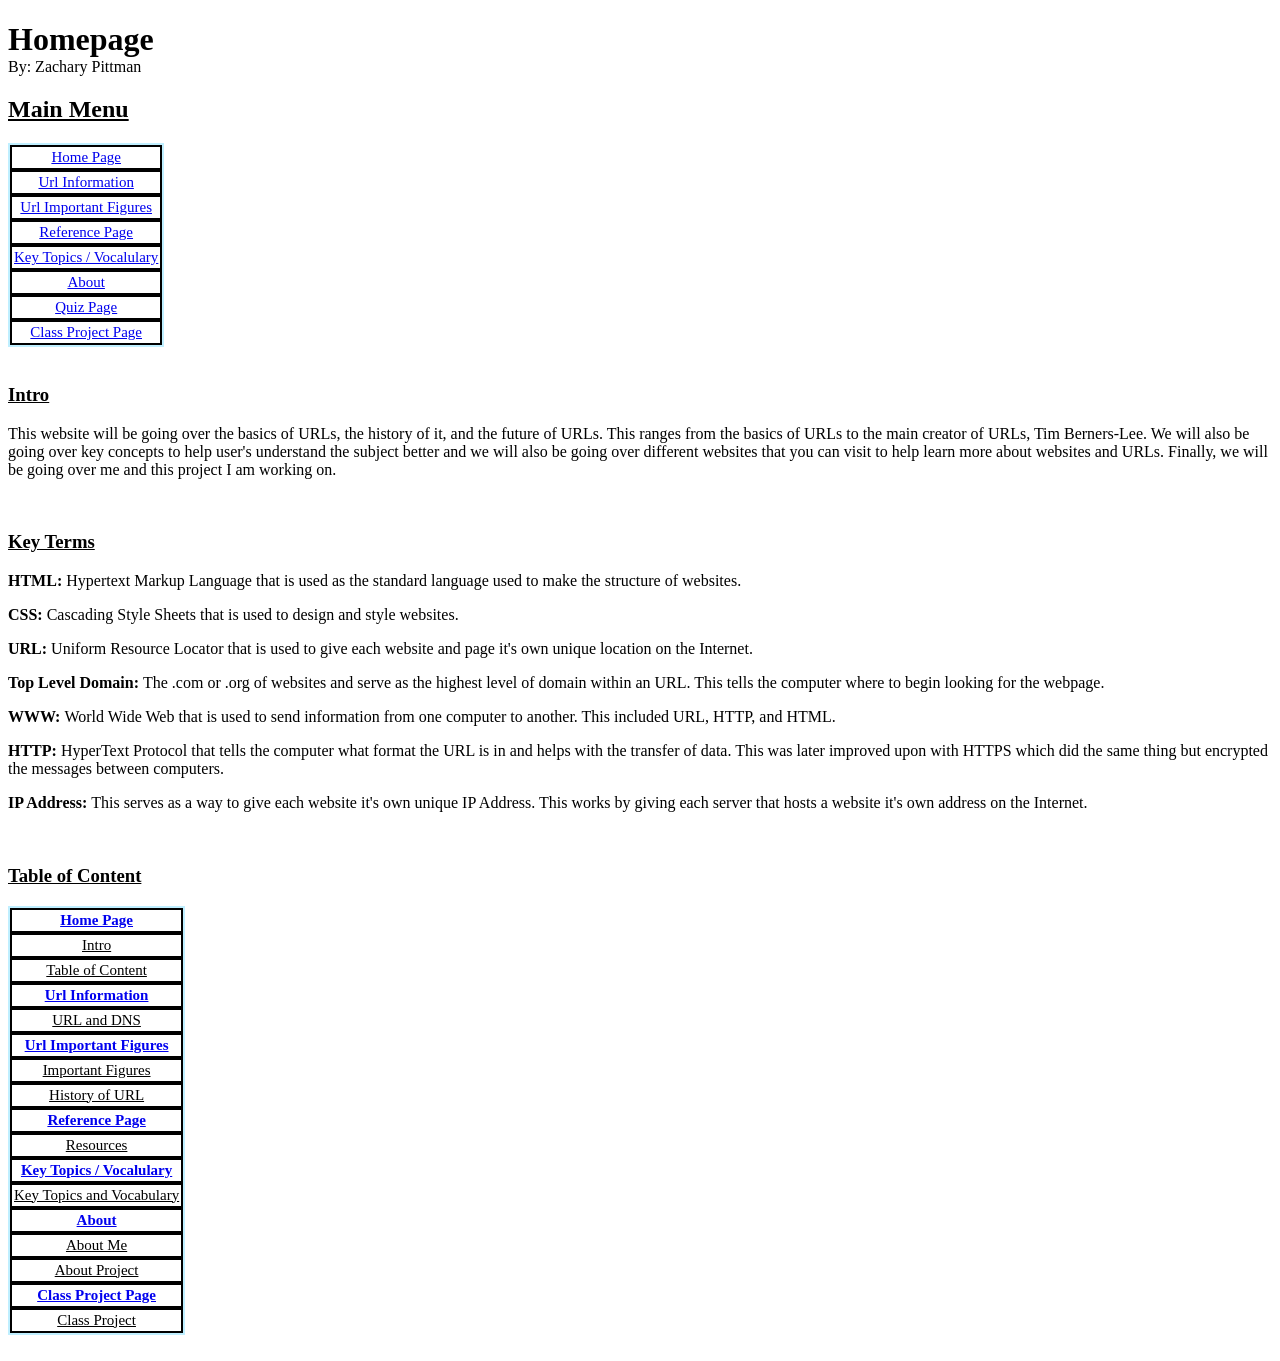
==== index.html @ 50686aff "Add link to Quiz Page in navigation" ====
<!DOCTYPE html>
<html>
  <head>
    <title>URL's and Their History Homepage</title>
    <!-- CSS File Here -->
    <link rel="stylesheet" href="style.css">
  </head>
  <body>
    <h1>Homepage</h1>
    <p class="name">By: Zachary Pittman</p>
    
    <!-- Here is my menu I will be using across all pages -->
    <h2><u>Main Menu</u></h2>
    <nav>
      <div class="container">
      <div><a href="index.html">Home Page</a></div>
      
      <div><a href="url-information.html">Url Information</a></div>
      
      <div><a href="url-figures.html">Url Important Figures</a></div>
      
      <div><a href="reference.html">Reference Page</a></div>
      
      <div><a href="key-topic.html">Key Topics / Vocalulary</a></div>
      
      <div><a href="about-page.html">About</a></div>

      <div><a href="quiz.html">Quiz Page</a></div>

      <div><a href="class-project.html">Class Project Page</a></div>
      </div>
      <br>
    </nav>
    
    <!-- This is the introduction to the page -->
    <h3 id="I"><u>Intro</u></h3>
    <p>This website will be going over the basics of URLs, the history of it, and the future of URLs. This ranges from the basics of URLs to the main creator of URLs, Tim Berners-Lee. We will also be going over key concepts to help user's understand the subject better and we will also be going over different websites that you can visit to help learn more about websites and URLs. Finally, we will be going over me and this project I am working on.</p>
    <br>
    <h3><u>Key Terms</u></h3>
    <p><b>HTML: </b>Hypertext Markup Language that is used as the standard language used to make the structure of websites.</p>
    <p><b>CSS: </b>Cascading Style Sheets that is used to design and style websites.</p>
    <p><b>URL: </b>Uniform Resource Locator that is used to give each website and page it's own unique location on the Internet.</p>
    <p><b>Top Level Domain: </b>The .com or .org of websites and serve as the highest level of domain within an URL. This tells the computer where to begin looking for the webpage.</p>
    <p><b>WWW: </b>World Wide Web that is used to send information from one computer to another. This included URL, HTTP, and HTML.</p>
    <p><b>HTTP: </b>HyperText Protocol that tells the computer what format the URL is in and helps with the transfer of data. This was later improved upon with HTTPS which did the same thing but encrypted the messages between computers.</p>
    <p><b>IP Address: </b>This serves as a way to give each website it's own unique IP Address. This works by giving each server that hosts a website it's own address on the Internet.</p>
    <br>

    <!-- This shows both the different webpages but also the major sections within them -->
    <h3 id="TC"><u>Table of Content</u></h3>
    <nav>
      <div class="container">
      <div><a class="top" href="index.html">Home Page</a></div>
      <div><a class="bottom" href="index.html#I">Intro</a></div>
      <div><a class="bottom" href="index.html#TC">Table of Content</a></div>
        
      <div><a class="top" href="url-information.html">Url Information</a></div>
      <div><a class="bottom" href="url-information.html#UD">URL and DNS</a></div>
        
      <div><a class="top" href="url-figures.html">Url Important Figures</a></div>
      <div><a class="bottom" href="url-figures.html#IP">Important Figures</a></div>
      <div><a class="bottom" href="url-figures.html#HU">History of URL</a></div>
        
      <div><a class="top" href="reference.html">Reference Page</a></div>
      <div><a class="bottom" href="reference.html#R">Resources</a></div>
        
      <div><a class="top" href="key-topic.html">Key Topics / Vocalulary</a></div>
      <div><a class="bottom" href="key-topic.html#KT">Key Topics and Vocabulary</a></div>
        
      <div><a class="top" href="about-page.html">About</a></div>
      <div><a class="bottom" href="about-page.html#AM">About Me</a></div>
      <div><a class="bottom" href="about-page.html#AP">About Project</a></div>

      <div><a class="top" href="class-project.html">Class Project Page</a></div>
      <div><a class="bottom" href="class-project.html#CP">Class Project</a></div>
      </div>
      <br>
    </nav>
  </body>
</html>
---- style.css ----
h5 + p {
  margin-top: 0;
}

h5 {
  margin-bottom: 0;
}


h1 {
  margin-bottom: 0;
}

/* Learned from https://www.w3schools.com/css/css_grid.asp */
.container {
display: grid;
grid-template-columns: 1fr;
width: fit-content;
max-width: 100%;
background-color: #bfefff;
padding: 2px;
}

p.name {
margin-top: 0;
}
.container div {
background-color: white;
border: 2px solid black;
max-width: 300px;
padding: 2px;
font-size: 15px;
text-align: center;
font-family: "Times New Roman", Times, sans-serif;
}

.container div:hover {
background-color: gray;
}

/* Got Information from w3schools.com */
th {
font-weight: bold;
font-style: italic;
}

table, th, td {
border: 2px solid #bfefff;
border-collapse: collapse;
}

img.founder {
width: 100px;
height: 100px;
}

/* top and bottom are for links in Table of Content */
a.top {
font-weight: bold;
}

a.bottom {
color: black;
font-decoration: none;
}
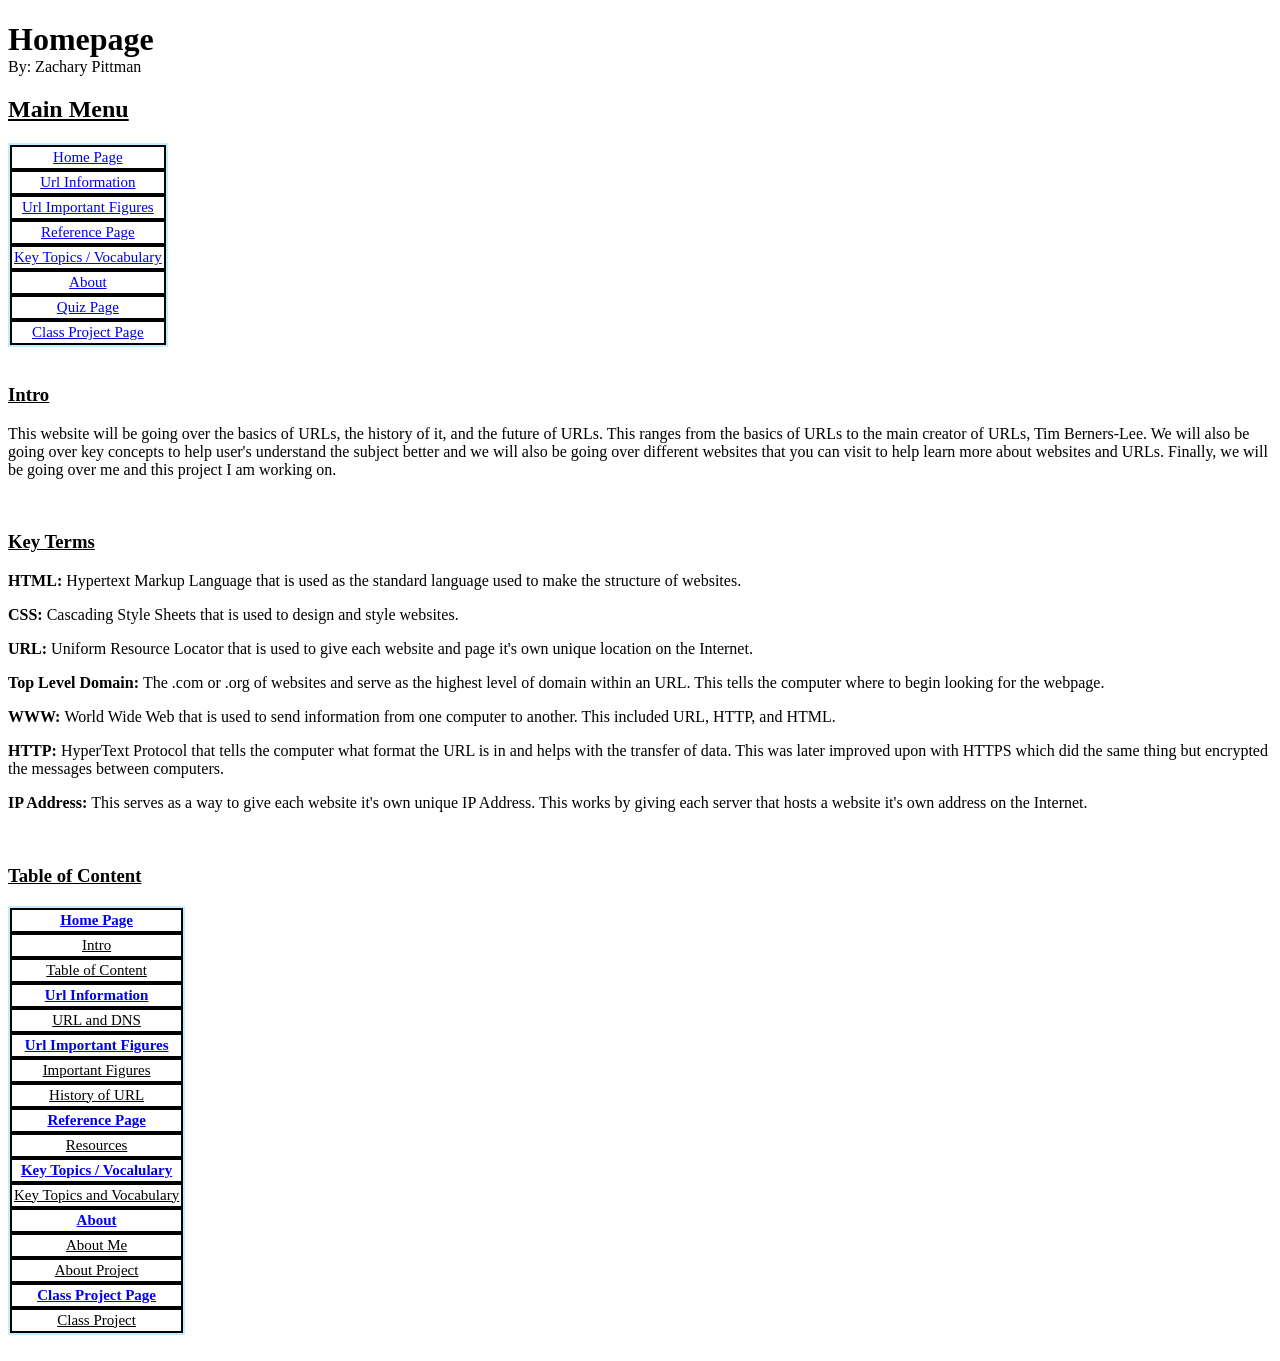
==== commit afd96688: "Fix typo in Key Topics link text" ====
--- a/index.html
+++ b/index.html
@@ -21,7 +21,7 @@
       
       <div><a href="reference.html">Reference Page</a></div>
       
-      <div><a href="key-topic.html">Key Topics / Vocalulary</a></div>
+      <div><a href="key-topic.html">Key Topics / Vocabulary</a></div>
       
       <div><a href="about-page.html">About</a></div>
 
--- a/style.css
+++ b/style.css
@@ -63,3 +63,11 @@
 color: black;
 font-decoration: none;
 }
+
+.pass-color {
+  color: green;
+}
+
+.fail-color {
+  color: red;
+}
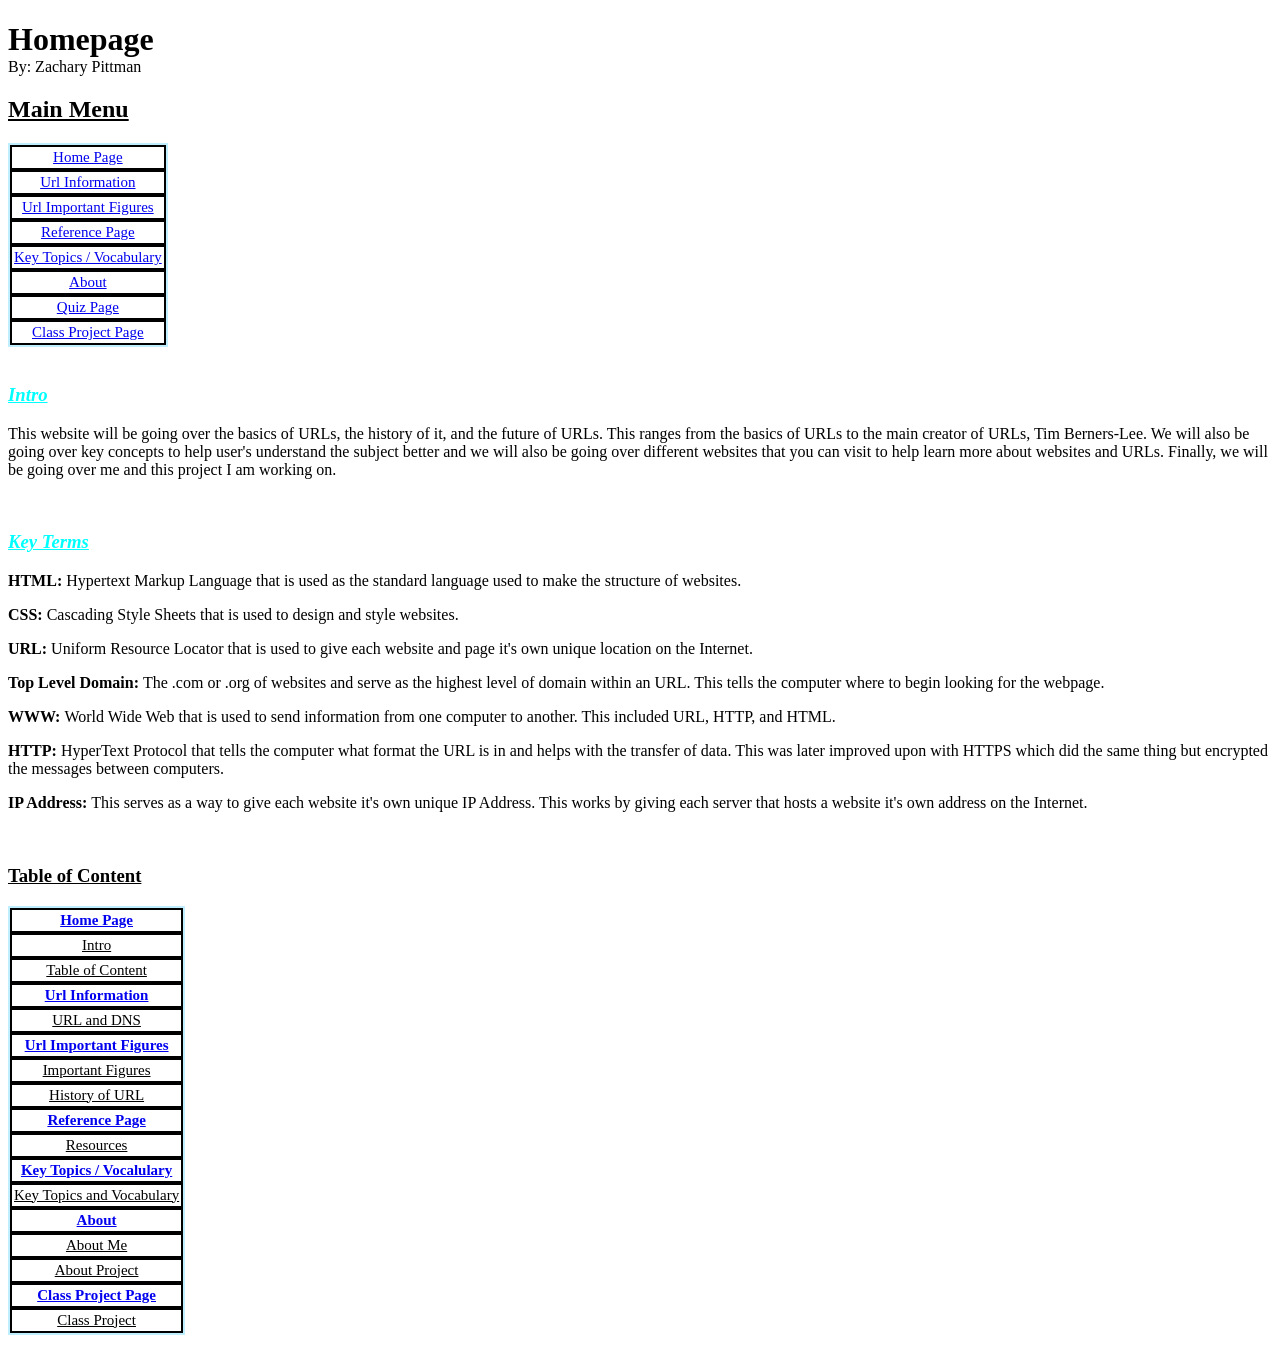
==== commit 8cf85df7: "Add class to section headers in index.html" ====
--- a/index.html
+++ b/index.html
@@ -33,10 +33,10 @@
     </nav>
     
     <!-- This is the introduction to the page -->
-    <h3 id="I"><u>Intro</u></h3>
+    <h3 id="I" class = "section"><u>Intro</u></h3>
     <p>This website will be going over the basics of URLs, the history of it, and the future of URLs. This ranges from the basics of URLs to the main creator of URLs, Tim Berners-Lee. We will also be going over key concepts to help user's understand the subject better and we will also be going over different websites that you can visit to help learn more about websites and URLs. Finally, we will be going over me and this project I am working on.</p>
     <br>
-    <h3><u>Key Terms</u></h3>
+    <h3 class = "section"><u>Key Terms</u></h3>
     <p><b>HTML: </b>Hypertext Markup Language that is used as the standard language used to make the structure of websites.</p>
     <p><b>CSS: </b>Cascading Style Sheets that is used to design and style websites.</p>
     <p><b>URL: </b>Uniform Resource Locator that is used to give each website and page it's own unique location on the Internet.</p>
--- a/style.css
+++ b/style.css
@@ -71,3 +71,10 @@
 .fail-color {
   color: red;
 }
+
+.section {
+font-weight: bold;
+font-style: italic;
+color: cyan;
+}
+
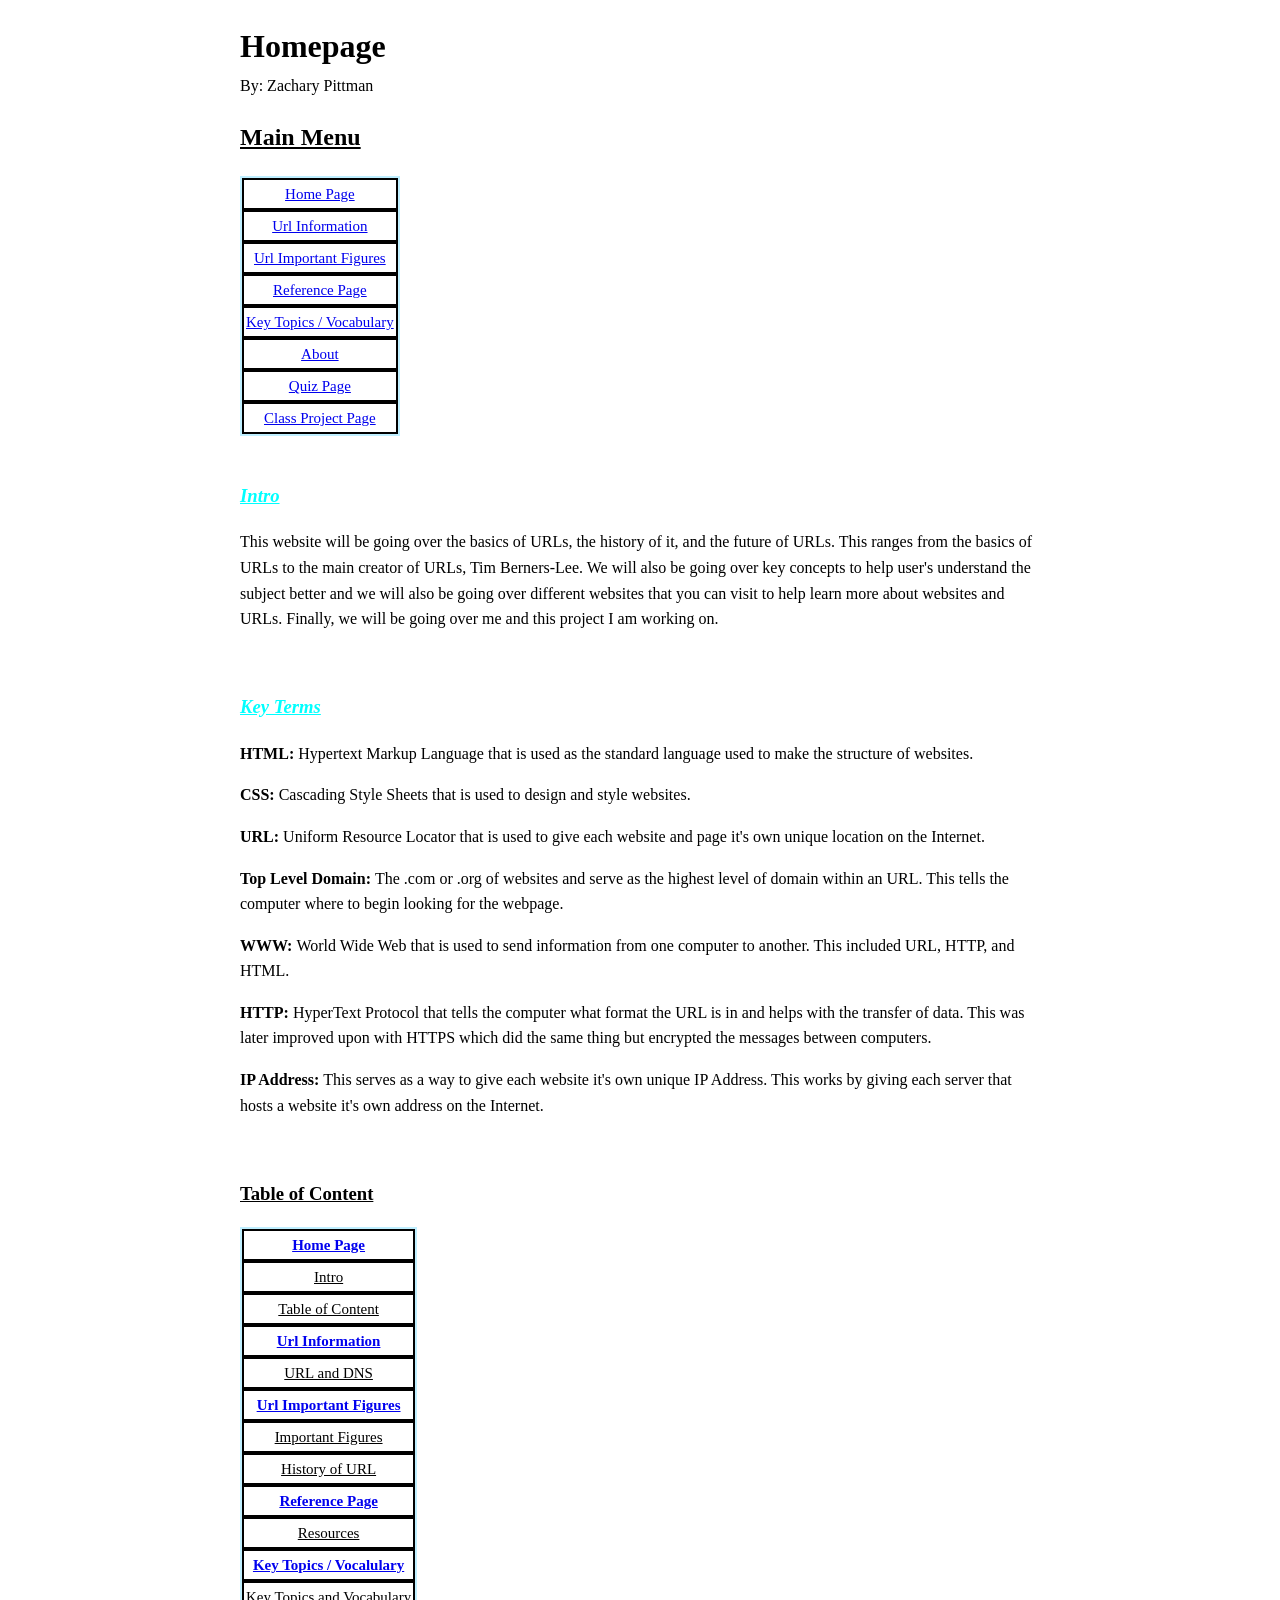
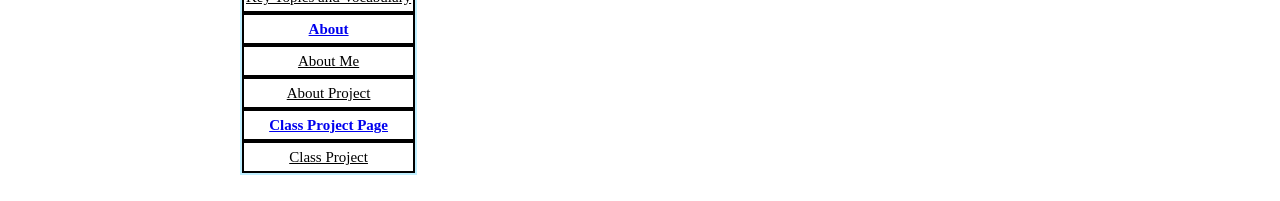
==== commit 3bdb2ff7: "Change body class from 'textRead' to 'readText'" ====
--- a/index.html
+++ b/index.html
@@ -5,7 +5,7 @@
     <!-- CSS File Here -->
     <link rel="stylesheet" href="style.css">
   </head>
-  <body>
+  <body class = "readText">
     <h1>Homepage</h1>
     <p class="name">By: Zachary Pittman</p>
     
--- a/style.css
+++ b/style.css
@@ -78,3 +78,9 @@
 color: cyan;
 }
 
+.readText {
+max-width: 800px;
+padding: 0 20;
+line-height: 1.6;
+margin: 0 auto;
+}
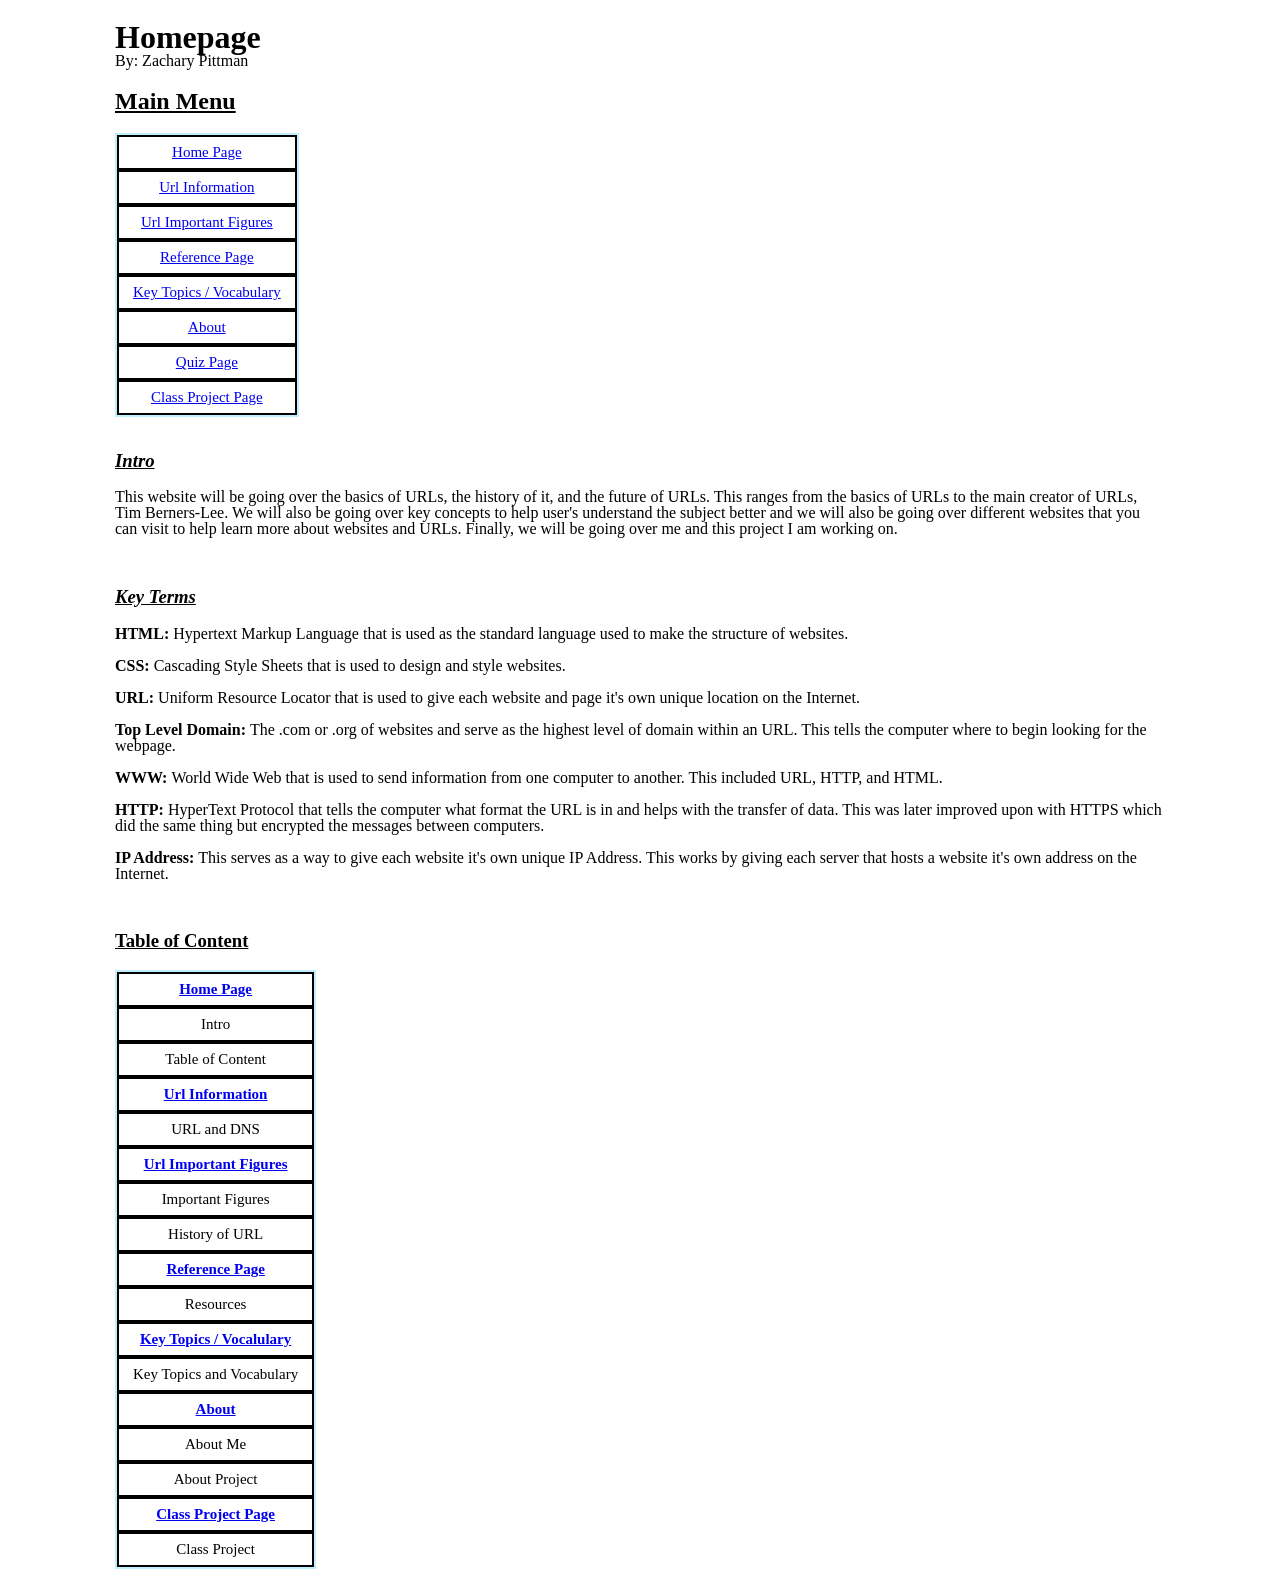
==== commit b0574197: "Update URL figures link identifier in index.html" ====
--- a/index.html
+++ b/index.html
@@ -58,7 +58,7 @@
       <div><a class="bottom" href="url-information.html#UD">URL and DNS</a></div>
         
       <div><a class="top" href="url-figures.html">Url Important Figures</a></div>
-      <div><a class="bottom" href="url-figures.html#IP">Important Figures</a></div>
+      <div><a class="bottom" href="url-figures.html#IF">Important Figures</a></div>
       <div><a class="bottom" href="url-figures.html#HU">History of URL</a></div>
         
       <div><a class="top" href="reference.html">Reference Page</a></div>
--- a/style.css
+++ b/style.css
@@ -28,7 +28,7 @@
 background-color: white;
 border: 2px solid black;
 max-width: 300px;
-padding: 2px;
+padding: 8px 14px;
 font-size: 15px;
 text-align: center;
 font-family: "Times New Roman", Times, sans-serif;
@@ -42,11 +42,15 @@
 th {
 font-weight: bold;
 font-style: italic;
+
 }
 
 table, th, td {
 border: 2px solid #bfefff;
 border-collapse: collapse;
+padding: 8px 12px;
+width: 100%;
+margin: 20px 0;
 }
 
 img.founder {
@@ -61,7 +65,7 @@
 
 a.bottom {
 color: black;
-font-decoration: none;
+text-decoration: none;
 }
 
 .pass-color {
@@ -75,12 +79,18 @@
 .section {
 font-weight: bold;
 font-style: italic;
-color: cyan;
+color: color: #006680;
 }
 
 .readText {
-max-width: 800px;
-padding: 0 20;
-line-height: 1.6;
+font-family: "Times New Roman", Times, sans-serif;
+max-width: 1050px;
+padding: 2 10px;
+line-height: 1;
 margin: 0 auto;
 }
+
+.question {
+  margin-bottom: 10px;
+  padding: 10px 12px;
+}
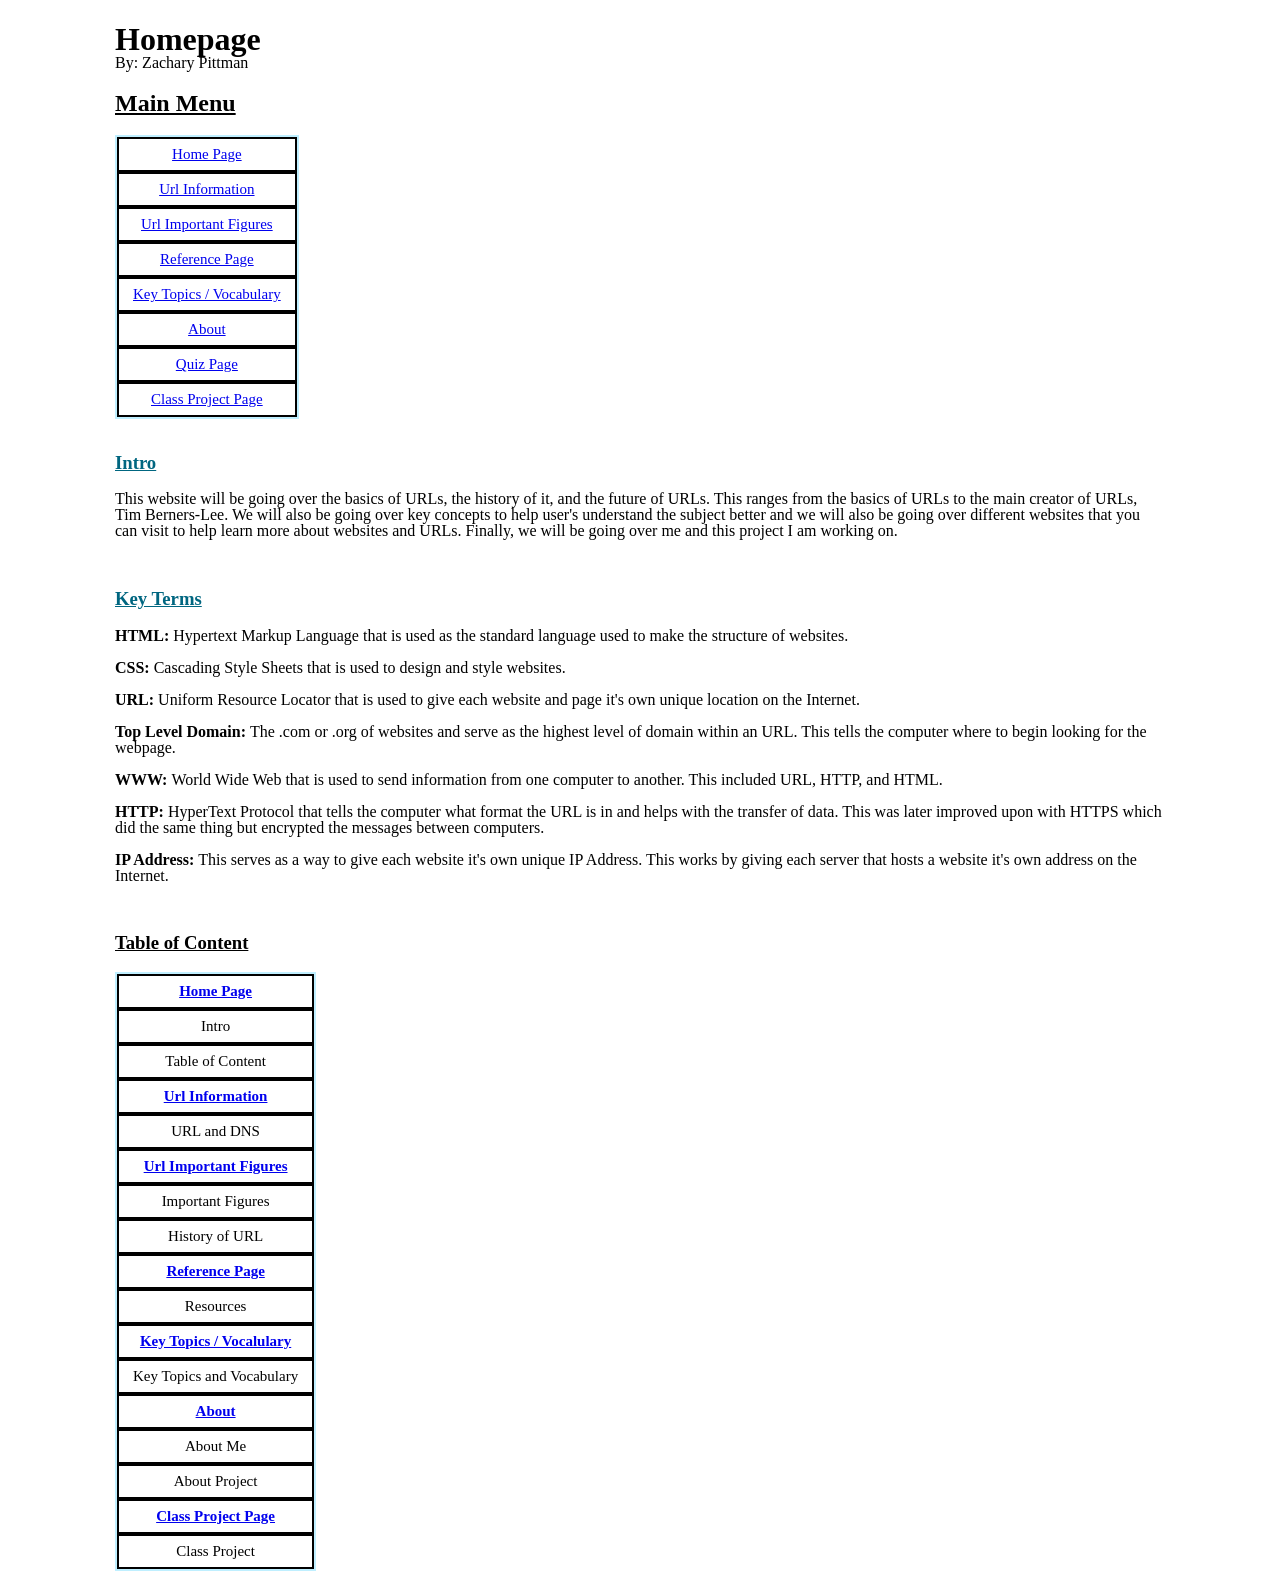
==== commit a8ae75ac: "Add meta tags to index.html Added meta tags for character set, description, viewport, and author." ====
--- a/index.html
+++ b/index.html
@@ -4,6 +4,10 @@
     <title>URL's and Their History Homepage</title>
     <!-- CSS File Here -->
     <link rel="stylesheet" href="style.css">
+     <meta charset="UTF-8">
+     <meta name="description" content="Intro Page">
+     <meta name="viewport" content="width=device-width, initial-scale=1.0">
+     <meta name="author" content="Zachary Pittman">
   </head>
   <body class = "readText">
     <h1>Homepage</h1>
--- a/style.css
+++ b/style.css
@@ -1,8 +1,8 @@
-h5 + p {
+h4 + p {
   margin-top: 0;
 }
 
-h5 {
+h4 {
   margin-bottom: 0;
 }
 
@@ -78,14 +78,13 @@
 
 .section {
 font-weight: bold;
-font-style: italic;
-color: color: #006680;
+color: #006680;
 }
 
 .readText {
-font-family: "Times New Roman", Times, sans-serif;
+font-family: "Times New Roman", Times, serif;
 max-width: 1050px;
-padding: 2 10px;
+padding: 2px 10px;
 line-height: 1;
 margin: 0 auto;
 }
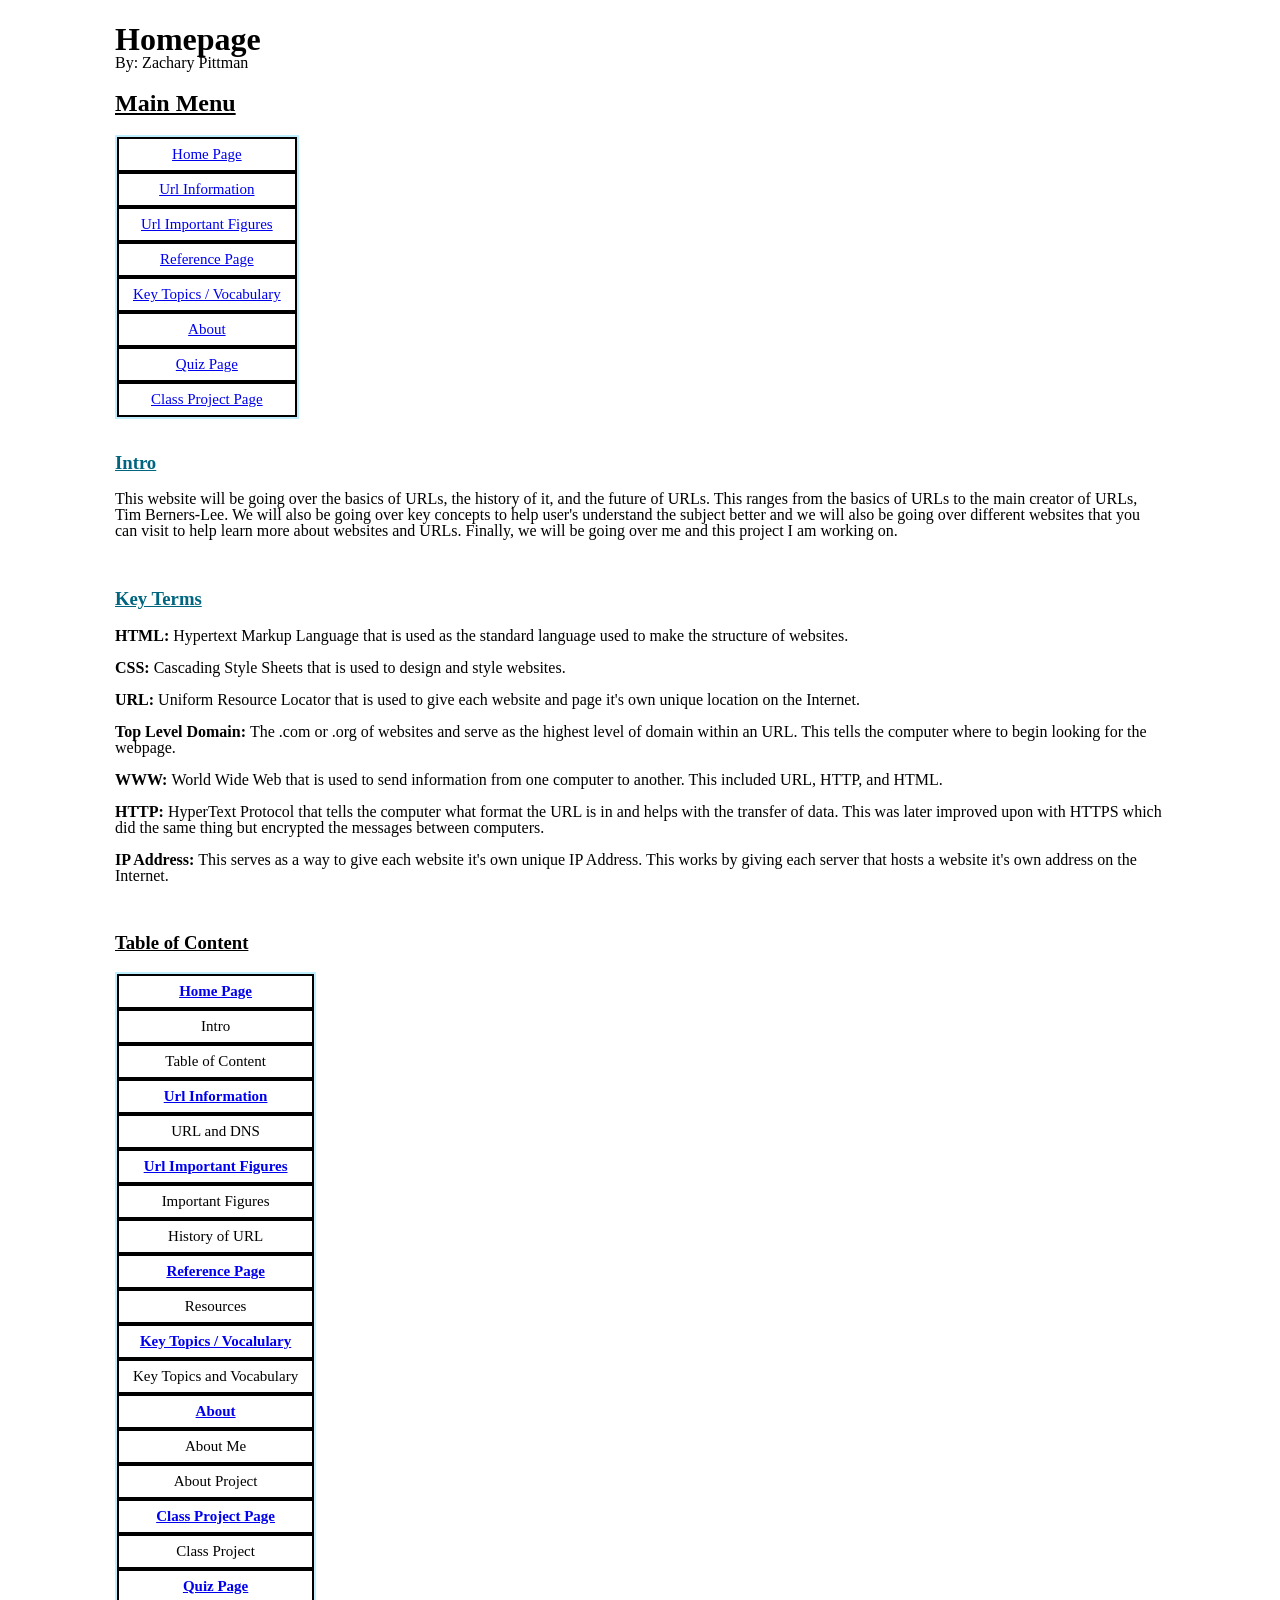
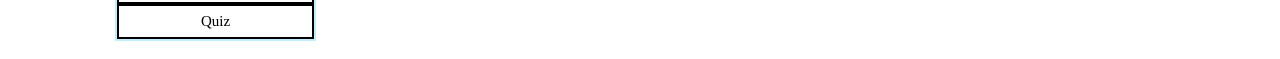
==== commit 66f8c52b: "Add links to Quiz Page in index.html" ====
--- a/index.html
+++ b/index.html
@@ -77,6 +77,9 @@
 
       <div><a class="top" href="class-project.html">Class Project Page</a></div>
       <div><a class="bottom" href="class-project.html#CP">Class Project</a></div>
+
+      <div><a class="top" href="quiz.html">Quiz Page</a></div>
+      <div><a class="bottom" href="quiz.html#Q">Quiz</a></div>
       </div>
       <br>
     </nav>
